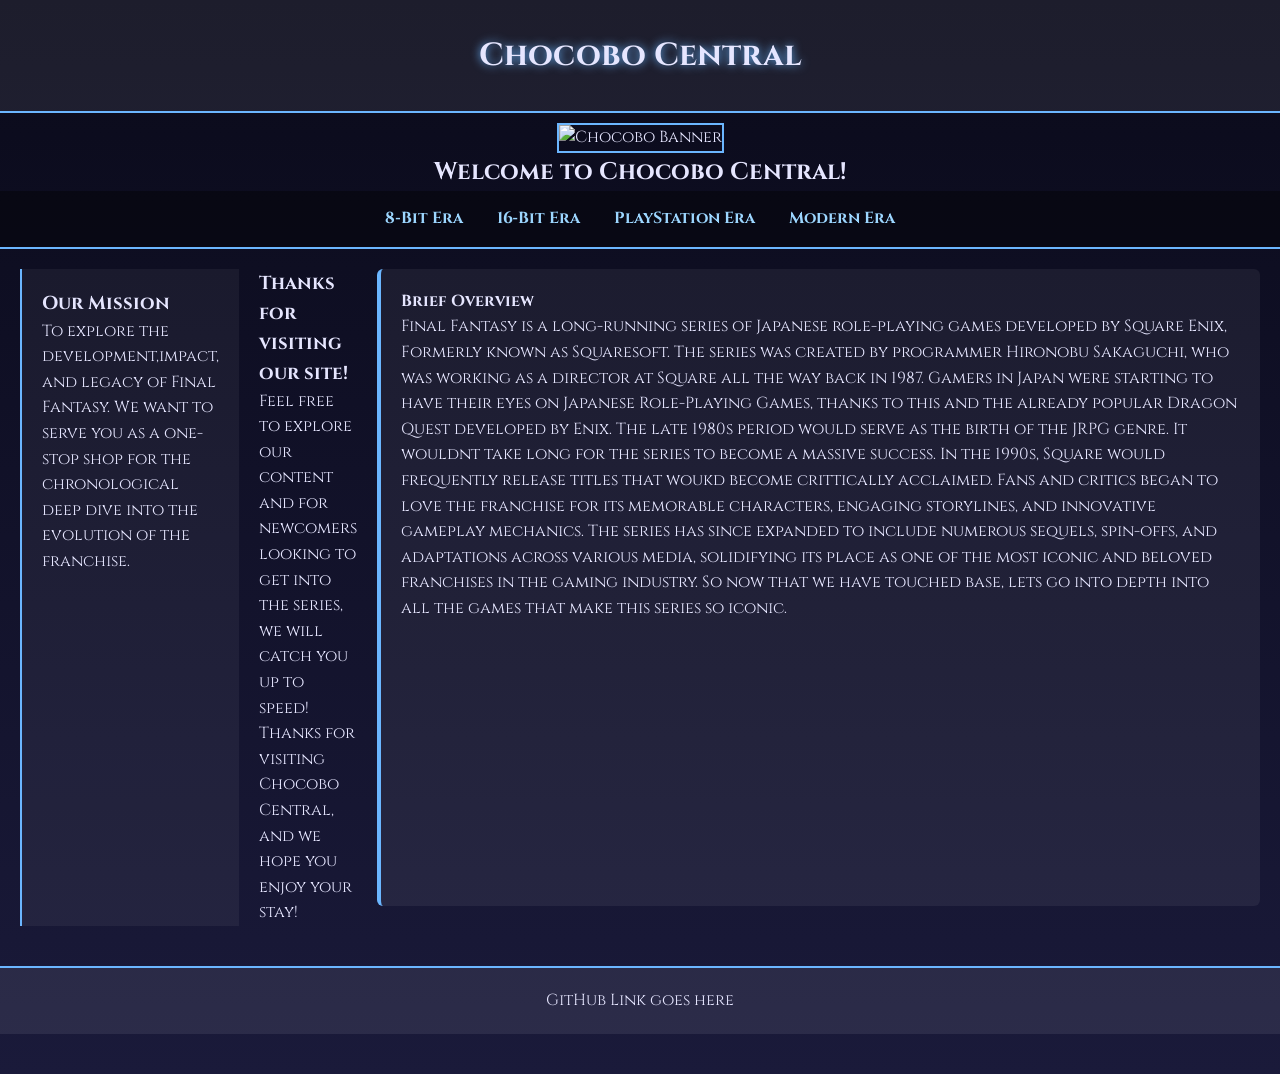
==== index.html @ 7b1a3bfa "Add files via upload" ====
<!DOCTYPE html>
<html>
        <head>
            <title>Chocobo Central</title>
            <link rel="stylesheet" href="styles.css">
        </head>
        <body>
            <header>
                <h1>Chocobo Central</h1>
            </header>
            <section class="banner">
                <img src="Firion-Firion.webp" alt="Chocobo Banner">
                <div class="Welcome">
                    <h2>Welcome to Chocobo Central!</h2>
                </div>
            </section>
            <nav>
                <ul>
                   <a href="era-nes.html">8‑Bit Era</a>
                     <a href="era-snes.html">16‑Bit Era</a>
                    <a href="era-ps1.html">PlayStation Era</a>
                    <a href="era-modern.html">Modern Era</a>
                </ul>
            </nav>
            <main>
                <aside>
                    <h3>Our Mission</h3>
                    <p>To explore the development,impact, and legacy of Final Fantasy. We want to serve you as a one-stop shop for the chronological deep dive into the evolution of the franchise.</p>
                </aside>
                <section>
                    <h3>Thanks for visiting our site!</h3>
                    <p>Feel free to explore our content and for newcomers looking to get into the series, we will catch you up to speed! Thanks for visiting Chocobo Central, and we hope you enjoy your stay!</p>

                </section>
                <article>
                    <h4>Brief Overview</h4>
                    <p>Final Fantasy is a long-running series of Japanese role-playing games developed by Square Enix, Formerly known as Squaresoft. The series was created by programmer Hironobu Sakaguchi, who was working as a director at Square all the way back in 1987. Gamers in Japan were starting to have their eyes on Japanese Role-Playing Games, thanks to this and the already popular Dragon Quest developed by Enix. The late 1980s period would serve as the birth of the JRPG genre. It wouldnt take long for the series to become a massive success. In the 1990s, Square would frequently release titles that woukd become crittically acclaimed. Fans and critics began to love the franchise for its memorable characters, engaging storylines, and innovative gameplay mechanics. The series has since expanded to include numerous sequels, spin-offs, and adaptations across various media, solidifying its place as one of the most iconic and beloved franchises in the gaming industry. So now that we have touched base, lets go into depth into all the games that make this series so iconic.
                    </article>
                    

                
            </main>
            <footer>
                <p>GitHub Link goes here</p>
            </footer>
        </body>
        

</html>
---- styles.css ----
/* Google Font */
@import url('https://fonts.googleapis.com/css2?family=Cinzel:wght@400;700&display=swap');

/* Global Reset */
* {
    margin: 0;
    padding: 0;
    box-sizing: border-box;
}

/* Body Styling */
body {
    font-family: 'Cinzel', serif;
    background: linear-gradient(#0a0a1a, #1a1a3a);
    color: #e6e6ff;
    line-height: 1.6;
    padding-bottom: 40px;
}

/* Header */
header {
    text-align: center;
    padding: 30px;
    background: rgba(255,255,255,0.08);
    border-bottom: 2px solid #6bb6ff;
    text-shadow: 0 0 10px #6bb6ff;
}

/* Banner Section */
.banner {
    position: relative;
    text-align: center;
}

.banner img {
    width: 100%;
    max-height: 350px;
    object-fit: cover;
    border-bottom: 2px solid #6bb6ff;
}

.banner .welcome {
    position: absolute;
    bottom: 20px;
    left: 20px;
    font-size: 2rem;
    text-shadow: 0 0 10px #000;
}

/* Navigation Bar */
nav {
    background: rgba(0,0,0,0.4);
    padding: 15px;
    text-align: center;
    border-bottom: 2px solid #6bb6ff;
}

nav a {
    color: #9cd6ff;
    margin: 0 15px;
    text-decoration: none;
    font-weight: bold;
    transition: 0.3s;
}

nav a:hover {
    transform: scale(1.2);
    color: #ffffff;
}

/* Main Layout */
main {
    display: flex;
    gap: 20px;
    padding: 20px;
}

aside {
    flex: 1;
    background: rgba(255,255,255,0.05);
    padding: 20px;
    border-left: 2px solid #6bb6ff;
}

section {
    flex: 3;
}

/* Articles */
article {
    background: rgba(255,255,255,0.06);
    padding: 20px;
    margin-bottom: 20px;
    border-left: 4px solid #6bb6ff;
    border-radius: 6px;
}

/* Images */
img {
    width: 30%;
    border: 2px solid #6bb6ff;
    margin-top: 10px;
    transition: 0.4s;
    .section-image {
    width: 250px;      /* adjust size */
    height: auto;
    display: block;
    margin: 20px auto; /* centers it under the section */
    border: 2px solid #6bb6ff;
    border-radius: 6px;
    transition: 0.3s;
}

.section-image:hover {
    transform: scale(1.05);
}

}

img:hover {
    transform: scale(1.05);
}

/* Footer */
footer {
    text-align: center;
    padding: 20px;
    margin-top: 20px;
    background: rgba(255,255,255,0.08);
    border-top: 2px solid #6bb6ff;
}

/* Horizontal Rules */
hr {
    border: 1px solid #6bb6ff;
    margin: 20px 0;
}

/* Responsive Layout */
@media (max-width: 900px) {
    main {
        flex-direction: column;
    }
}
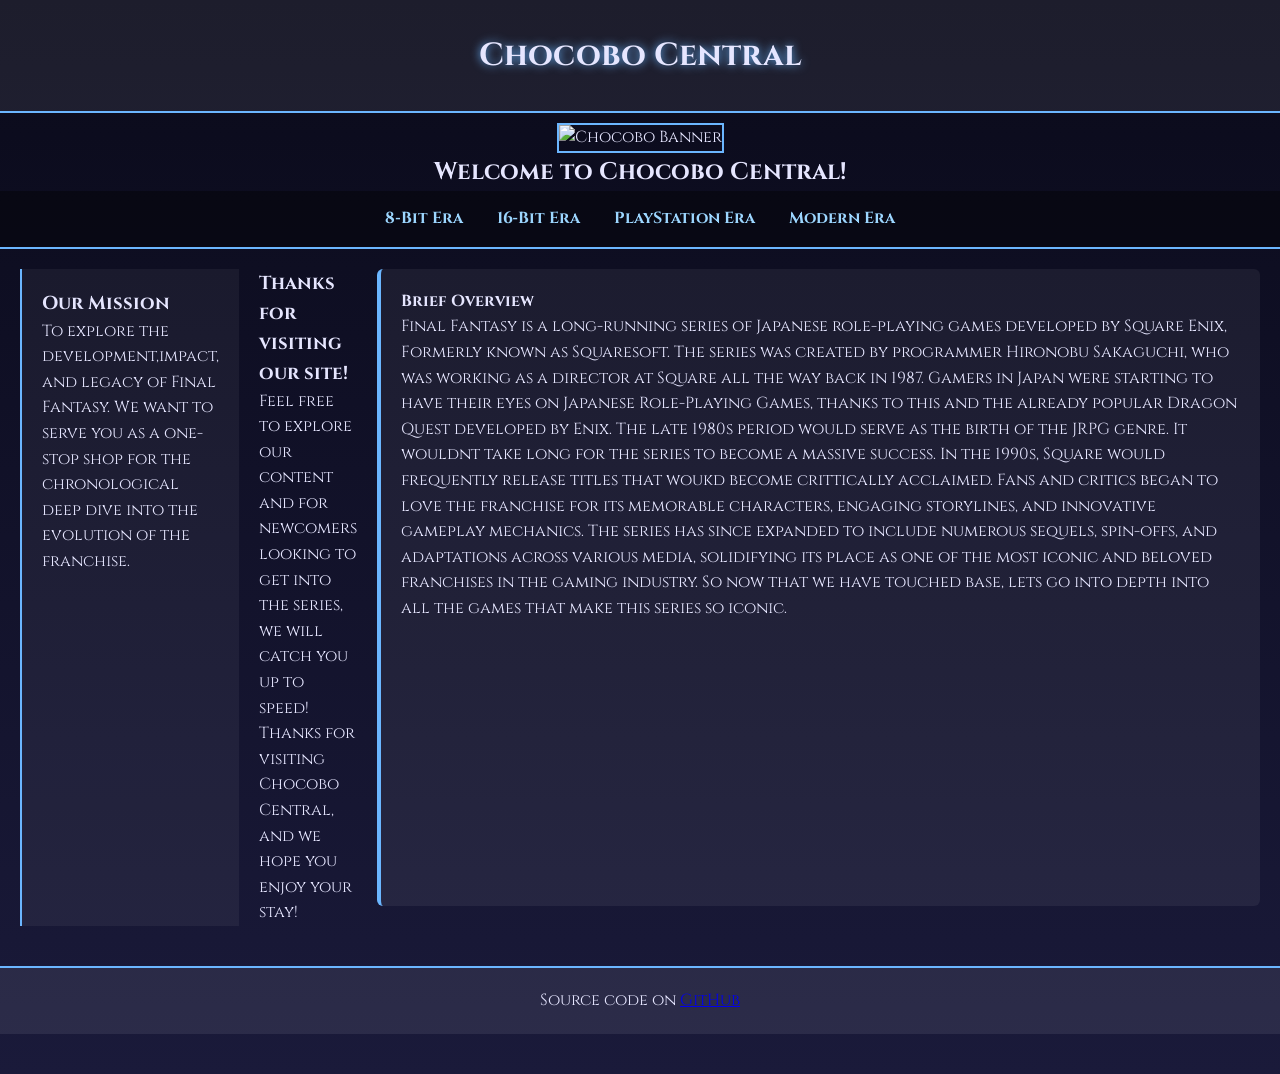
==== commit 536da56c: "Update index.html Updated footer to include a link to the GitHub repository." ====
--- a/index.html
+++ b/index.html
@@ -41,9 +41,13 @@
                 
             </main>
             <footer>
-                <p>GitHub Link goes here</p>
-            </footer>
+    <p>
+        Source code on 
+        <a href="https://github.com/operez22" target="_blank">GitHub</a>
+    </p>
+</footer>
+
         </body>
         
 
-</html>+</html>
